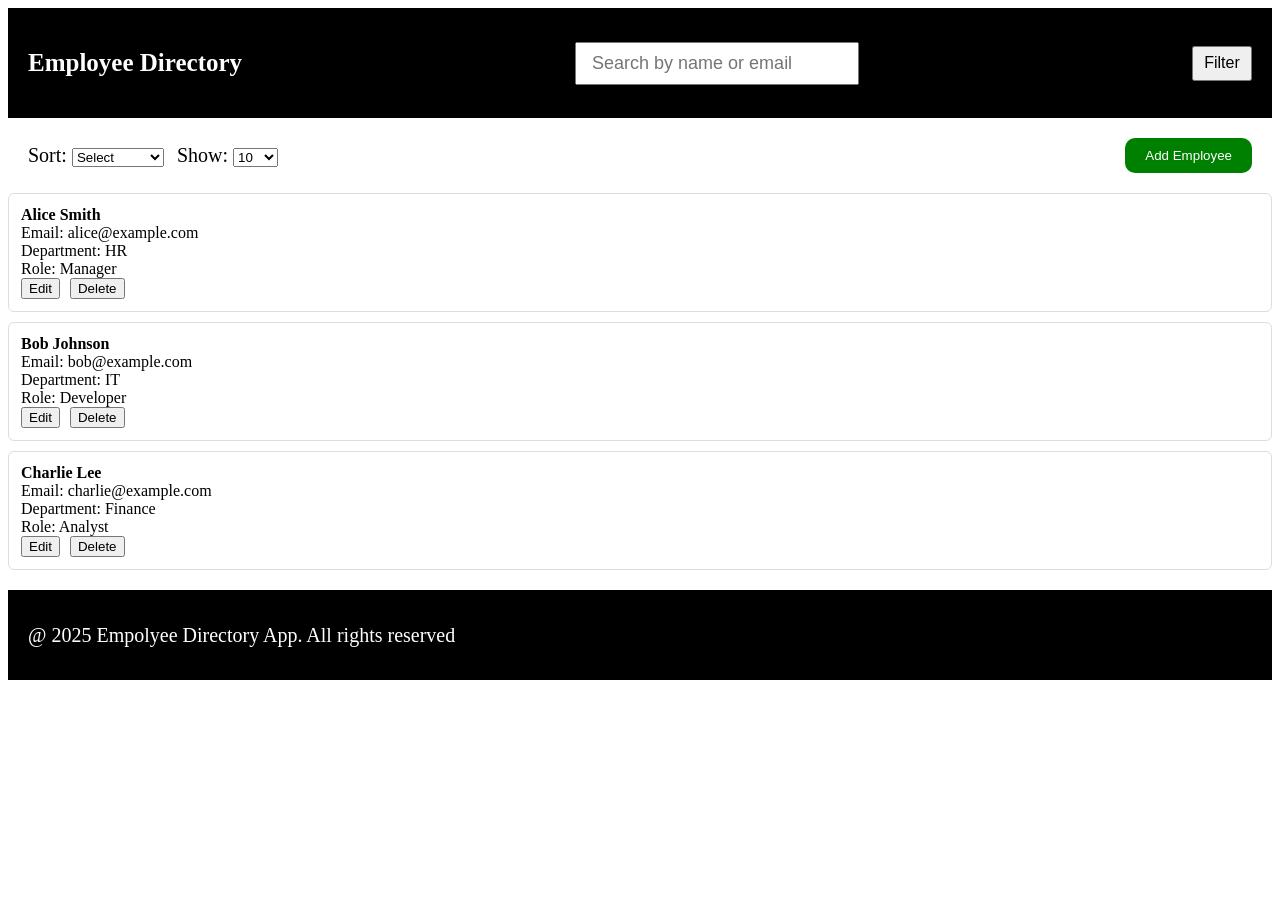
==== index.html @ 93a49e3b "Updated Code" ====
<!DOCTYPE html>
<html>
<head>
  <meta charset="utf-8" />
  <title>Employee Directory</title>
  <link rel="stylesheet" href="styles/style.css" />
</head>
<body>
   
  <header>
      <div class="main-conatiner-lg">
          <h1 class="heading">Employee Directory</h1>
          <input type="text" id="searchBar" placeholder="Search by name or email"  class="search-input"/>
          <button class="filter-btn" onclick="filterPopup()">Filter</button>
      </div>
      <div class="main-conatiner-sm">
          <h1 class="heading">Employee Directory</h1>
          <div class="header-sm-card">
              <input type="text" id="searchBar" placeholder="Search by name or email"  class="search-input"/>
              <button class="filter-btn" onclick="filterPopup()">Filter</button>
          </div>
      </div>
  </header>
  <div class="card-2">
    <div class="select-card">
        <div>
            <label >Sort:
              <select id="sort">
                  <option value="">Select</option>
                  <option value="First Name">First Name</option>
                  <option value="Department">Department</option>
                  <option value="Role">Role</option>
              </select>
            </label>
        </div>
        <div>
            <label>Show:
              <select id="paginationSize" onchange="changePageSize(this.value)">
                <option>10</option>
                <option>25</option>
                <option>50</option>
                <option>100</option>
              </select>
            </label>
        </div>
    </div>
    <button id="addEmployee" class="add-employee-btn" onclick="window.location.href='add-edit.html'">Add Employee</button>
  </div>

  <section id="filters" class="hidden">
    <div class="filter-card">
      <label>First Name:<input type="text" id="filterName" placeholder="First Name" /></label>
      <label>Department:<input type="text" id="filterDepartment" placeholder="Department" /></label>
      <label>Role:<input type="text" id="filterRole" placeholder="Role" /></label>
      <div class="filter-btn-card">
        <button onclick="applyFilters()" class="filter-apply-btn">Apply</button>
        <button onclick="resetFilters()">Reset</button>
      </div>
    </div>
  </section>

  <main id="employeeList"></main>

  <footer>
     <div class="footer-card">
            <p class="footer-para">@ 2025 Empolyee Directory App. All rights reserved</p>
        </div>
  </footer>

  <script src="scripts/data.js"></script>
  <script src="scripts/utils.js"></script>
  <script src="scripts/main.js"></script>
</body>
</html>
---- styles/style.css ----
.hidden {
  display: none;
}

#filters {
  margin-bottom: 20px;
  background: #f9f9f9;
  padding: 10px;
  border-radius: 5px;
}

.employee-card {
  border: 1px solid #ddd;
  border-radius: 6px;
  padding: 12px;
  margin-bottom: 10px;
}

.employee-card button {
  margin-right: 6px;
}

footer {
  margin-top: 20px;
}

form label {
  display: block;
  margin-bottom: 10px;
}

form input {
  width: 100%;
  padding: 8px;
  margin-top: 4px;
}

.form-actions {
  display: flex;
  justify-content: flex-end;
  gap: 10px;
  margin-top: 10px;
}
.filter-btn-card{
  margin-top: 10px;
}
.filter-apply-btn{
  margin-right: 10px;
}
.add-employee-card111{
  width: 400px;
  background-color: aquamarine;
}
 

@media screen and (min-width: 768px) {
    .main-conatiner-lg {
        height: 70px;
        background-color: #000000;
        padding: 20px;
        display: flex;
        justify-content: space-between;
        align-items: center;
    }

    .main-conatiner-sm {
        display: none;
    }

    .heading {
        color: #ffffff;
        font-size: 25px;
        font-weight: 700;
        font-family: "Roboto";
    }

    .search-input {
        height: 35px;
        width: 250px;
        padding: 2px 15px;
        font-size: 18px;
    }

    .filter-btn {
        height: 35px;
        width: 60px;
        font-size: 16px;
    }

    .card-2 {
        padding: 20px;
        font-size: 20px;
        display: flex;
        justify-content: space-between;
        align-items: center;
    }

    .select-card {
        width: 250px;
        display: flex;
        justify-content: space-between;
        align-items: center;
    }

    .add-employee-btn {
        background: green;
        height: 35px;
        color: #ffffff;
        border-radius: 10px;
        border: none;
        outline: none;
        padding: 10px 20px;
    }

    .footer-card {
        background-color: #000000;
        height: 50px;
        display: flex;
        justify-content: flex-start;
        align-items: center;
        padding: 20px;
    }

    .footer-para {
        color: #ffffff;
        font-size: 20px;
        font-family: "Roboto";
    }
}

@media screen and (max-width:767px) {
    .main-conatiner-lg {
        display: none;
    }

    .main-conatiner-sm {
        background-color: #000000;
        height: 80px;
        padding: 10px;
        color: #ffffff;
        display: flex;
        flex-direction: column;
        justify-content: center;
        align-items: center;
    }

    .heading {
        font-size: 18px;
    }

    .header-sm-card {
        display: flex;
        justify-content: space-evenly;
        align-items: center;
    }

    .search-input {
        width: 150px;
        padding: 5px;
        font-size: 12px;
        margin-right: 10px;
    }

    .filter-btn {
        height: 27px;
        width: 50px;
        padding: 5px;
        font-size: 12px;
    }

    .card-2 {
        padding: 10px;
        font-size: 20px;
        display: flex;
        flex-direction: column;
        align-items: center;
    }

    .select-card {
        width: 100%;
        display: flex;
        justify-content: space-evenly;
        align-items: center;
        margin-bottom: 15px;
        font-size: 14px;
    }

    .add-employee-btn {
        background: green;
        height: 35px;
        width: 100%;
        color: #ffffff;
        border-radius: 10px;
        border: none;
        outline: none;
        padding: 10px 20px;
    }

    .footer-card {
        background-color: #000000;
        height: 25px;
        display: flex;
        justify-content: flex-start;
        align-items: center;
        padding: 20px;
    }

    .footer-para {
        color: #ffffff;
        font-size: 11px;
        font-family: "Roboto";
    }
    
    .filter-card{
      display: flex;
      flex-direction: column;
      justify-content: center;
      align-items: center;
    }
    .filter-btn-card{
      display: flex;
    }
}
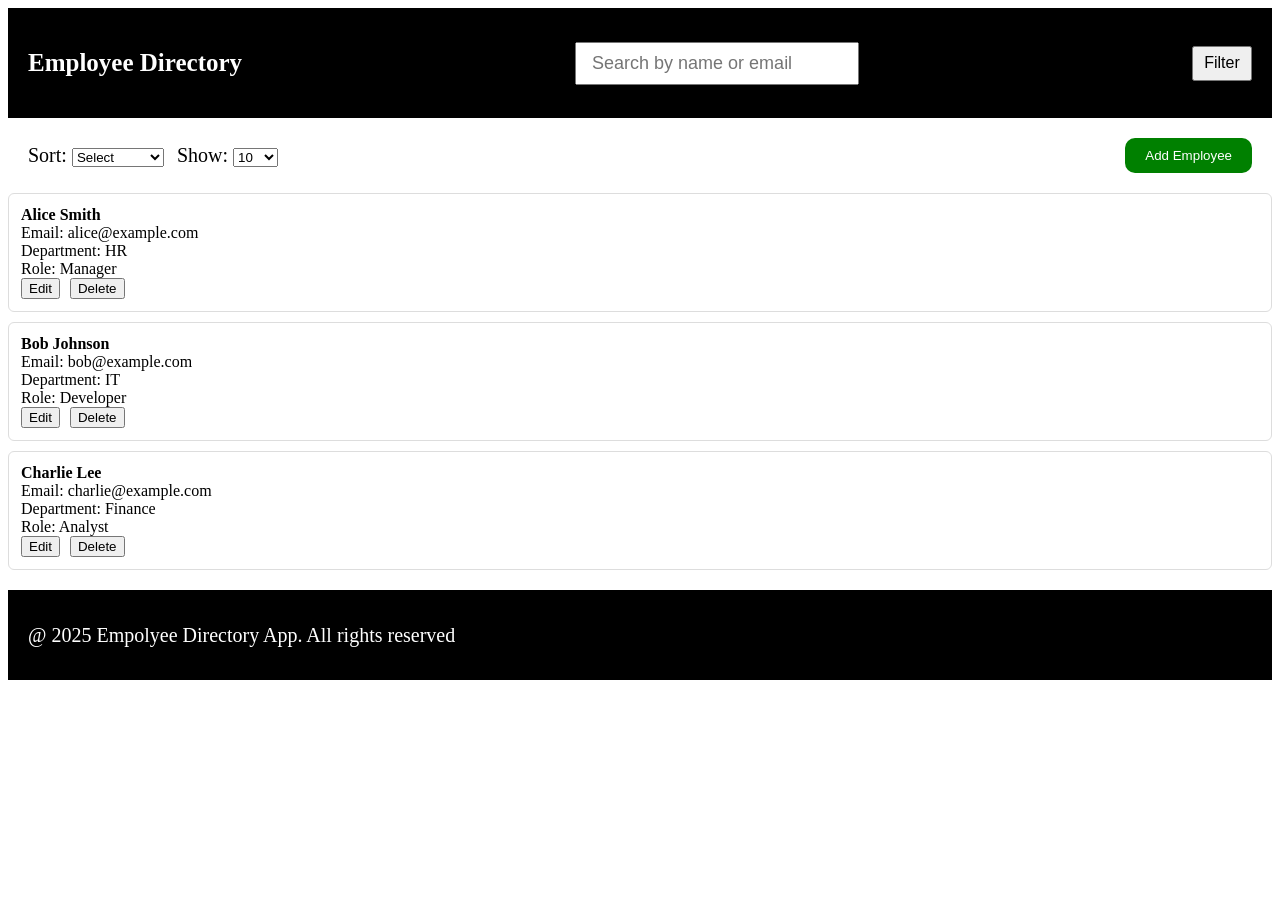
==== commit 12d41276: "first commit" ====
--- a/index.html
+++ b/index.html
@@ -7,7 +7,7 @@
 </head>
 <body>
    
-  <header>
+   <header>
       <div class="main-conatiner-lg">
           <h1 class="heading">Employee Directory</h1>
           <input type="text" id="searchBar" placeholder="Search by name or email"  class="search-input"/>
@@ -71,4 +71,4 @@
   <script src="scripts/utils.js"></script>
   <script src="scripts/main.js"></script>
 </body>
-</html>
+</html>
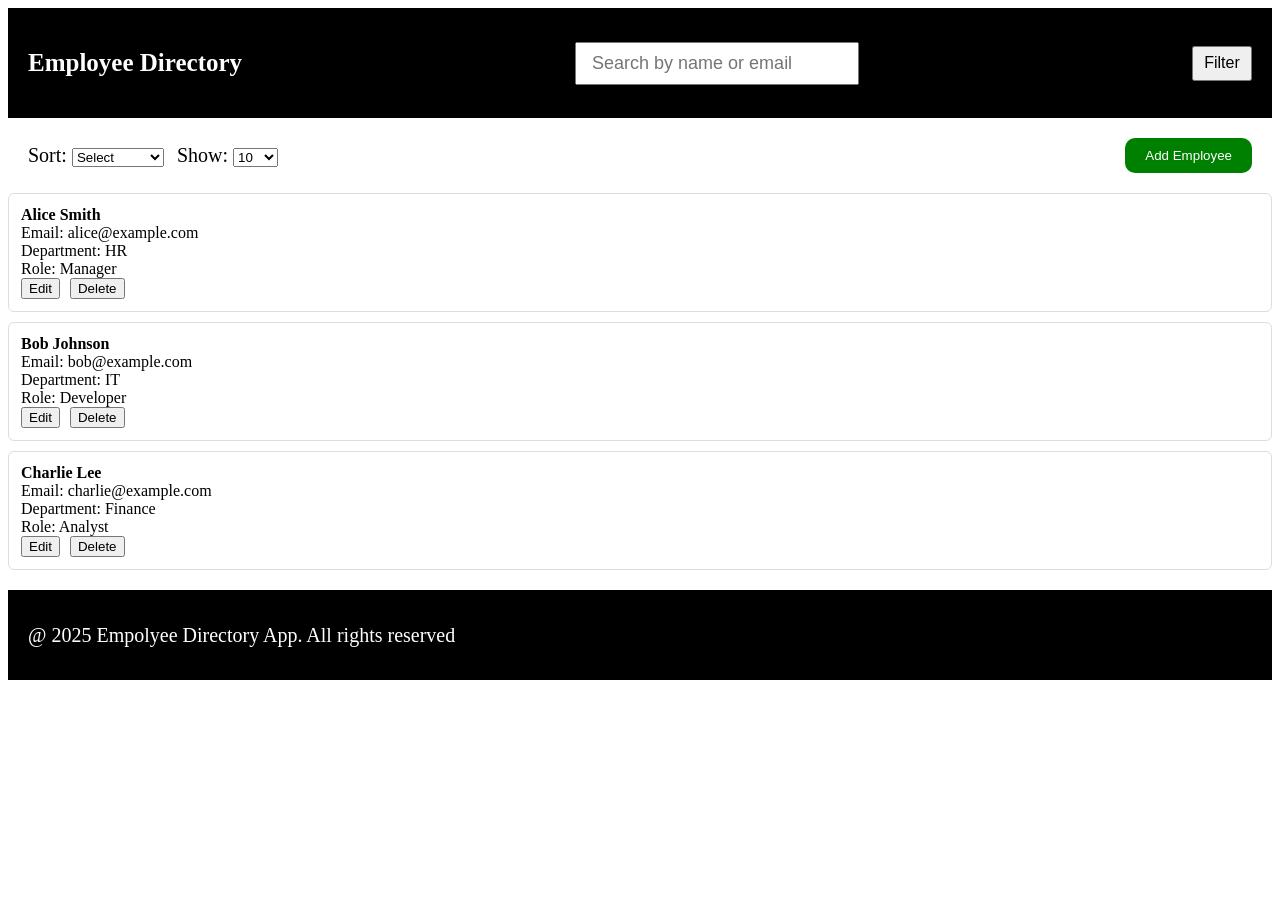
==== commit 4fae57a0: "index.html" ====
--- a/index.html
+++ b/index.html
@@ -7,7 +7,7 @@
 </head>
 <body>
    
-   <header>
+  <header>
       <div class="main-conatiner-lg">
           <h1 class="heading">Employee Directory</h1>
           <input type="text" id="searchBar" placeholder="Search by name or email"  class="search-input"/>
@@ -44,7 +44,7 @@
             </label>
         </div>
     </div>
-    <button id="addEmployee" class="add-employee-btn" onclick="window.location.href='add-edit.html'">Add Employee</button>
+    <button id="addEmployee" class="add-employee-btn" onclick="toggleFormView()">Add Employee</button>
   </div>
 
   <section id="filters" class="hidden">
@@ -59,8 +59,43 @@
     </div>
   </section>
 
-  <main id="employeeList"></main>
 
+  <main id="employeeListView">
+    <div id="employeeList"></div>
+  </main>
+
+  
+
+  <main id="employeeFormView" class="hidden">
+    <h1 id="formTitle">Add Employee</h1>
+    <form id="employeeForm" novalidate>
+      <input type="hidden" id="empId" />
+      <label>
+        First Name
+        <input type="text" id="firstName" placeholder="First Name" required />
+      </label>
+      <label>
+        Last Name
+        <input type="text" id="lastName" placeholder="Last Name" required />
+      </label>
+      <label>
+        Email
+        <input type="email" id="email" placeholder="Email" required />
+      </label>
+      <label>
+        Department
+        <input type="text" id="department" placeholder="Department" required />
+      </label>
+      <label>
+        Role
+        <input type="text" id="role" placeholder="Role" required />
+      </label>
+      <div class="form-actions">
+        <button type="button" onclick="cancelForm()">Cancel</button>
+        <button type="submit" id="submitBtn">Add</button>
+      </div>
+    </form>
+  </main>
   <footer>
      <div class="footer-card">
             <p class="footer-para">@ 2025 Empolyee Directory App. All rights reserved</p>
@@ -70,5 +105,29 @@
   <script src="scripts/data.js"></script>
   <script src="scripts/utils.js"></script>
   <script src="scripts/main.js"></script>
+  <script src="scripts/form.js"></script>
+  <script>
+    function toggleFormView(editData = null) {
+      document.getElementById("employeeListView").classList.add("hidden");
+      document.getElementById("employeeFormView").classList.remove("hidden");
+
+      document.getElementById("formTitle").textContent = editData ? "Edit Employee" : "Add Employee";
+      document.getElementById("submitBtn").textContent = editData ? "Save" : "Add";
+
+      ["empId", "firstName", "lastName", "email", "department", "role"].forEach(id => {
+        document.getElementById(id).value = editData ? editData[id] || "" : "";
+      });
+    }
+
+    function cancelForm() {
+      document.getElementById("employeeFormView").classList.add("hidden");
+      document.getElementById("employeeListView").classList.remove("hidden");
+    }
+
+    function editEmployee(id) {
+      const emp = employeeData.find(e => e.id === id);
+      toggleFormView(emp);
+    }
+</script>
 </body>
-</html>+</html>
